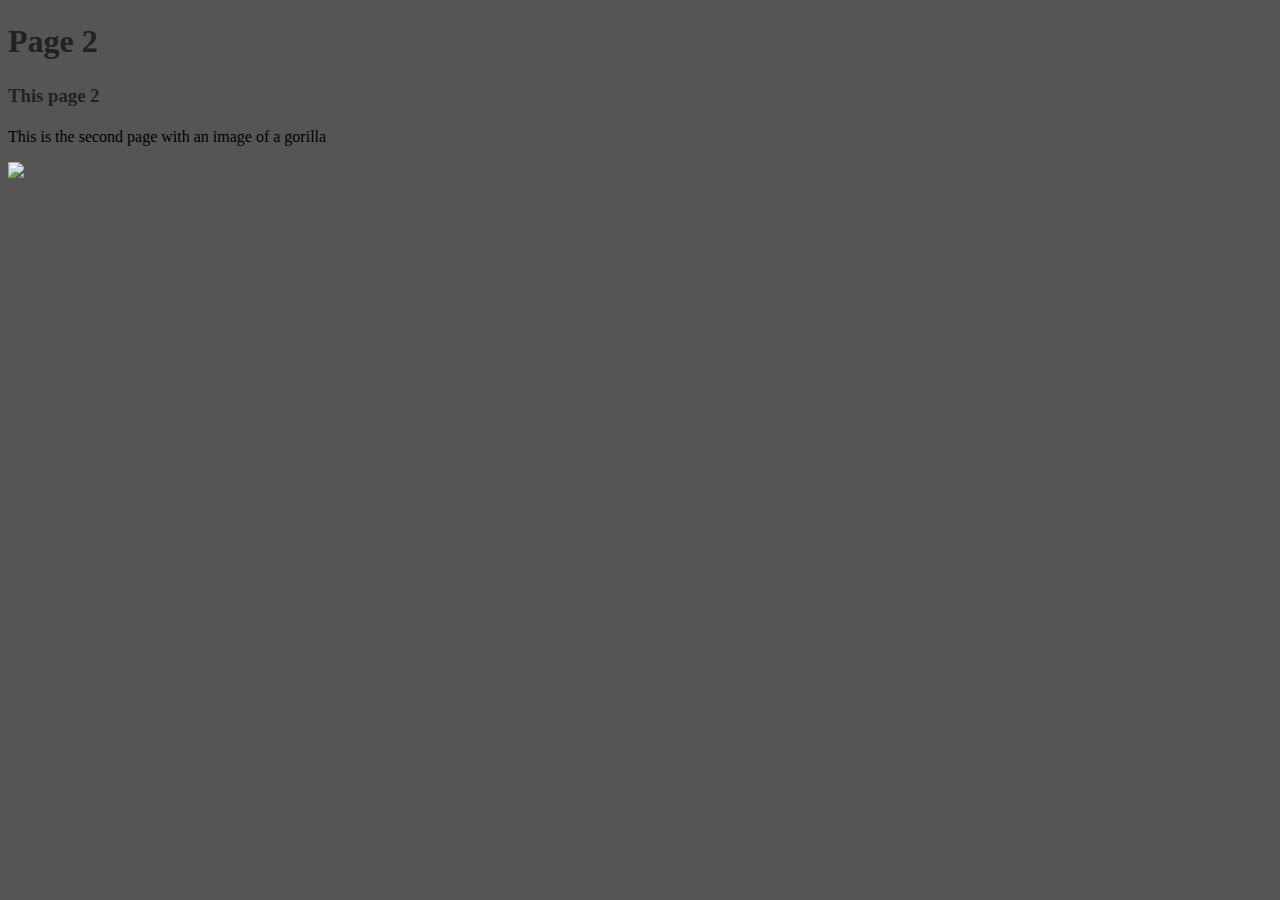
==== Page-2.html @ a146115b "Add files via upload" ====
<!DOCTYPE html>
<html>
    <head>
        <link rel="stylesheet" href="main.css">
    </head>
    
    <body>
        <h1>Page 2</h1>
        <h3>This page 2</h3>
        <p>This is the second page with an
        image of a gorilla</p>
        <img src="/Users/simon.john/Desktop/firstWebsite/Images/Gorilla.jpg" width="300">
    </body>
</html>
---- main.css ----
body {
    background: #555
}

h1, h2, h3, h4, h5, h6 {
    color: #222;
    font-weight: 600;
    line-height: 1.3;
}
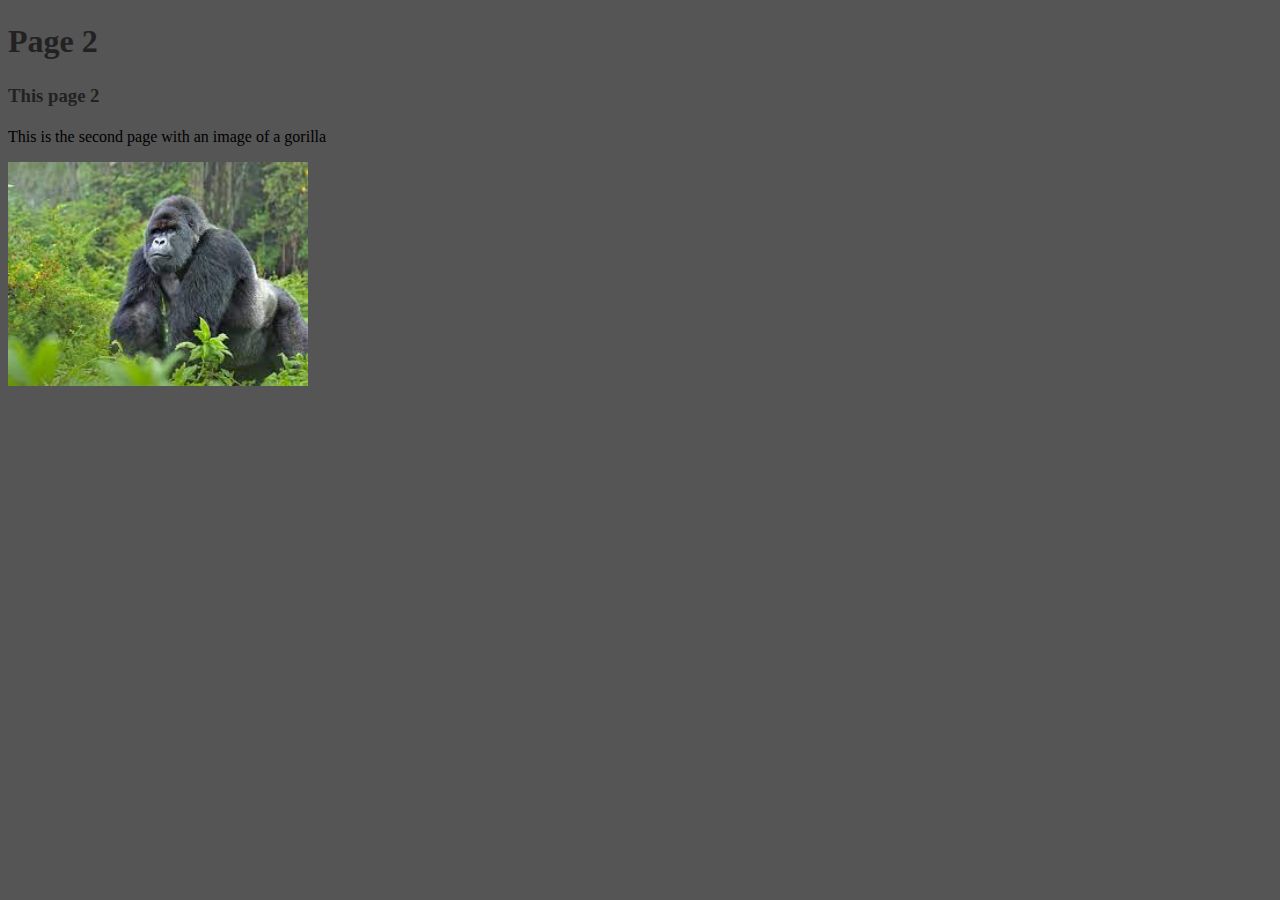
==== commit 47205924: "Update Page-2.html" ====
--- a/Page-2.html
+++ b/Page-2.html
@@ -9,6 +9,6 @@
         <h3>This page 2</h3>
         <p>This is the second page with an
         image of a gorilla</p>
-        <img src="/Users/simon.john/Desktop/firstWebsite/Images/Gorilla.jpg" width="300">
+        <img src="Images/Gorilla.jpg" width="300">
     </body>
-</html>+</html>
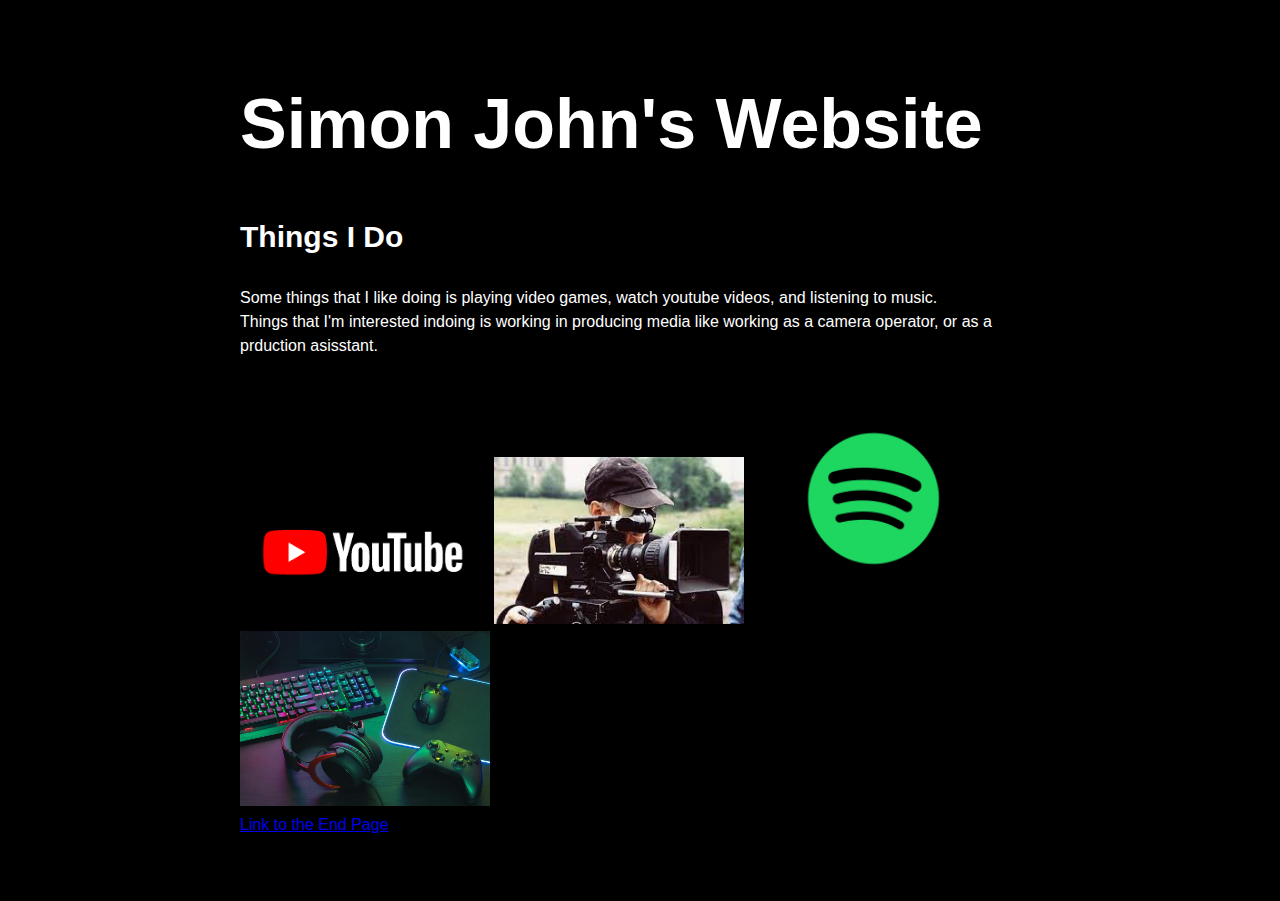
==== commit 23296fce: "Add files via upload" ====
--- a/Page-2.html
+++ b/Page-2.html
@@ -5,10 +5,14 @@
     </head>
     
     <body>
-        <h1>Page 2</h1>
-        <h3>This page 2</h3>
-        <p>This is the second page with an
-        image of a gorilla</p>
-        <img src="Images/Gorilla.jpg" width="300">
+        <h1 style="font-size: 70px"> Simon John's Website</h1>
+        <h3 style="font-size: 30px"> Things I Do</h3>
+        <p>Some things that I like doing is playing video games, watch youtube videos, and listening to music.<br>Things that I'm interested indoing is working in producing media like working as a camera operator, or as a prduction asisstant.</p>
+        <img src="Images/Youtube.png" width="250">
+        <img src="Images/Camera.jpg" width="250">
+        <img src="Images/Spotify.jpg" width="250">
+        <img src="Images/Games.jpg" width="250">
+        <br>
+        <a href="End.html"> Link to the End Page</a>
     </body>
-</html>
+</html>--- a/main.css
+++ b/main.css
@@ -1,9 +1,18 @@
 body {
-    background: #555
+    background: #000;
+    box-shadow: 0 0 2px rgba(0, 0, 0, 0.06);
+    color: #FFFFFF;
+    font-family: "Helvetica Neue", Helvetica, Arial, sans-serif;
+    font-size: 16px;
+    line-height: 1.5;
+    margin: 0 auto;
+    max-width: 800px;
+    padding: 2em 2em 4em;
 }
 
+
 h1, h2, h3, h4, h5, h6 {
-    color: #222;
+    color: #FFFFFF;
     font-weight: 600;
     line-height: 1.3;
 }